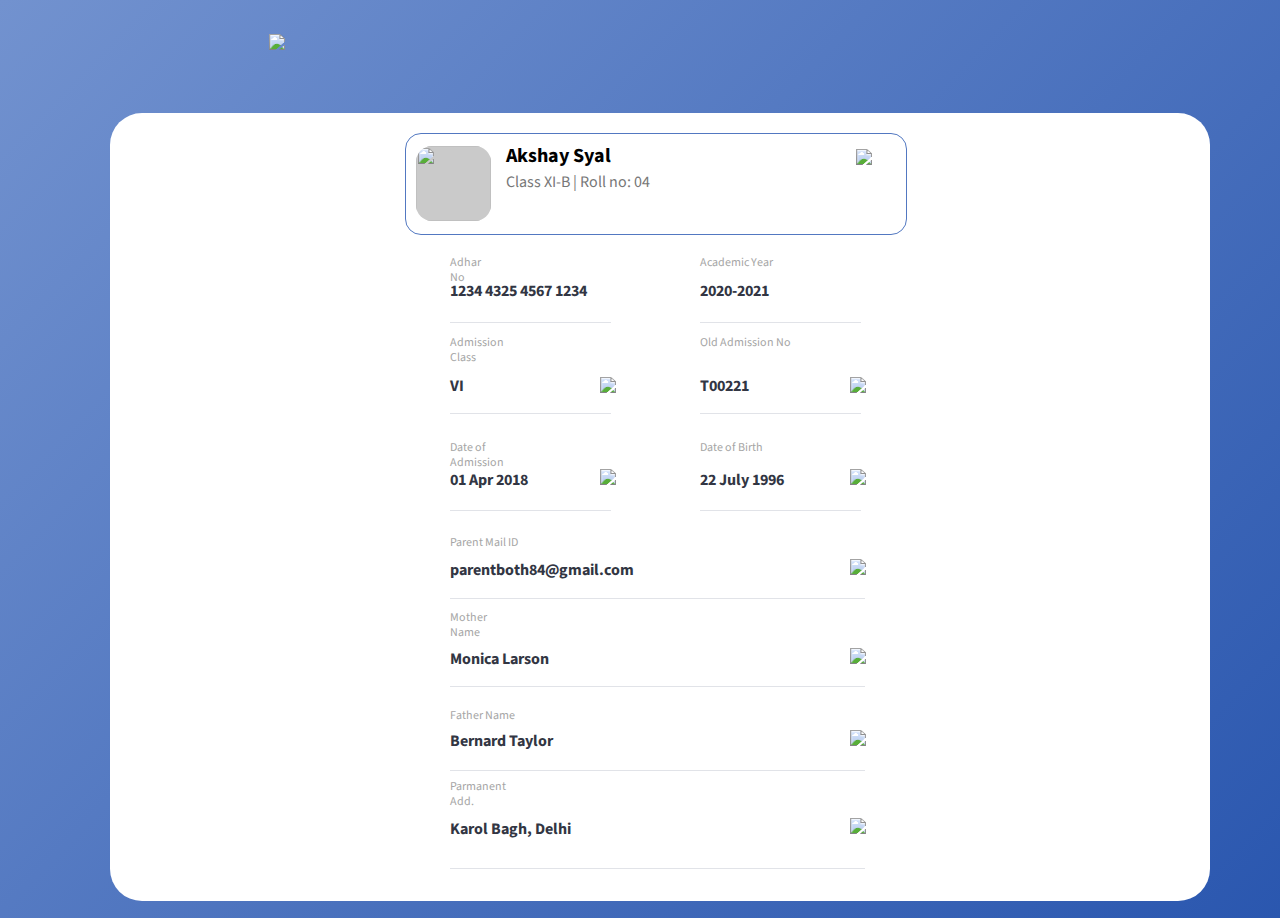
==== 04_profile.html @ 32554531 "Add files via upload" ====
<!DOCTYPE html>
<html lang="es">
<head>
    <meta charset="UTF-8">
    <meta name="viewport" content="width=device-width, initial-scale=1.0">
    <link rel="stylesheet" href="04_profile.css">
    <link rel="stylesheet" href="04_profile_escri.css" media="(min-width:900px)">
    <link rel="stylesheet" href="04_profile_tableta.css" media="(min-width:768px)">
<link rel="preconnect" href="https://fonts.googleapis.com">
<link rel="preconnect" href="https://fonts.gstatic.com" crossorigin>
<link href="https://fonts.googleapis.com/css2?family=Source+Sans+Pro:wght@300&display=swap" rel="stylesheet">
<link rel="preconnect" href="https://fonts.googleapis.com">
<link rel="preconnect" href="https://fonts.gstatic.com" crossorigin>
<link href="https://fonts.googleapis.com/css2?family=Source+Sans+Pro&display=swap" rel="stylesheet">
<link rel="preconnect" href="https://fonts.googleapis.com">
<link rel="preconnect" href="https://fonts.gstatic.com" crossorigin>
<link href="https://fonts.googleapis.com/css2?family=Bebas+Neue&display=swap" rel="stylesheet">
<link rel="preconnect" href="https://fonts.googleapis.com">
<link rel="preconnect" href="https://fonts.gstatic.com" crossorigin>
<link href="https://fonts.googleapis.com/css2?family=Bebas+Neue&family=Source+Sans+Pro&display=swap" rel="stylesheet">
   <link rel="preconnect" href="https://fonts.googleapis.com">
<link rel="preconnect" href="https://fonts.gstatic.com" crossorigin>
<link href="https://fonts.googleapis.com/css2?family=Source+Sans+Pro:wght@700&display=swap" rel="stylesheet">
   <link rel="preconnect" href="https://fonts.googleapis.com">
<link rel="preconnect" href="https://fonts.gstatic.com" crossorigin>
<link href="https://fonts.googleapis.com/css2?family=Source+Sans+Pro:ital,wght@0,700;1,700&display=swap" rel="stylesheet">
   <link rel="preconnect" href="https://fonts.googleapis.com">
<link rel="preconnect" href="https://fonts.gstatic.com" crossorigin>
<link href="https://fonts.googleapis.com/css2?family=Source+Sans+Pro:ital,wght@0,300;0,700;1,300;1,700&display=swap" rel="stylesheet">
<link rel="preconnect" href="https://fonts.googleapis.com">
<link rel="preconnect" href="https://fonts.gstatic.com" crossorigin>
<link href="https://fonts.googleapis.com/css2?family=Source+Sans+Pro:wght@300&display=swap" rel="stylesheet">
    <title>Document</title>
</head>
<body>
   <div class="unoa">
       <img class="imagen_star" src="img/star_pattern.png">
       
       <img class="regre" src="img/back.png">
       
       <p class="My">My profile</p>
       <p class="pa"><img class="d" src="img/checked.png"> DONE</p>
       
       <div class="white">
           <div class="cuad">
               <img class="gris" src="img/bg.png">
               <p class="par">Akshay Syal</p>
               
               <p class="par_2">Class XI-B | Roll no: 04</p>
               
               <img class="camaras" src="img/camera-2.png">
           </div>
       </div>
       
       <p class="ne">Adhar No</p>
       <p class="na">Academic Year</p>
       <p class="ni">1234 4325 4567 1234</p>
       <p class="re">2020-2021</p>
       
       <div class="one"></div>
       <div class="tho"></div>
       
       <p class="three">Admission Class</p>
       <p class="for">Old Admission No</p>
       <p class="five">VI</p>
       <p class="six">T00221</p>
       <img class="holas" src="img/lock.png">
       <img class="holass" src="img/lock.png">
       
        <div class="onee"></div>
       <div class="thoo"></div>
       
       <p class="seven">Date of Admission</p>
       <p class="nine">Date of Birth</p>
       <p class="once">01 Apr 2018</p>
       <p class="doce">22 July 1996</p>
       
       <img class="h" src="img/lock.png">
       <img class="ho" src="img/lock.png">
       
       <div class="oneee"></div>
       <div class="thooo"></div>
       
       <p class="or">Parent Mail ID</p>
       <p class="or_2">parentboth84@gmail.com</p>
       <img class="dado" src="img/lock.png">
       
       <div class="one_2"></div>
       
       <p class="ulti">Mother Name</p>
       <p class="ulti_2">Monica Larson</p>
       
       <div class="ulti_3"></div>
       
       <img class="dado_3" src="img/lock.png">
       
       <div class="penulti">Father Name</div>
       
       <p class="penulti_2">Bernard Taylor</p>
       
       <img class="dado_4" src="img/lock.png">
       
       <div class="nl"></div>
       
       <p class="ultima">Parmanent Add.</p>
       <p class="ultimas">Karol Bagh, Delhi</p>
       
       <div class="ultin"></div>
       
       <img class="dado_5" src="img/lock.png">
   </div>
</body>
</html>
---- 04_profile.css ----
*{
    margin: 0;
    padding: 0;
}

.unoa{
position: absolute;
width: 375px;
height: 918px;
left: 0px;
top: 0px;

background: linear-gradient(313.78deg, #2855AE -3.15%, #7292CF 100%);
}

.imagen_star{
    position: absolute;
width: 333.42px;
height: 62.45px;
left: 18px;
top: 74.99px;

mix-blend-mode: normal;
opacity: 0.35;
}

.My{
    position: absolute;
width: 75px;
height: 23px;
left: 43px;
top: 30px;

font-family: Source Sans Pro;
font-style: normal;
font-weight: normal;
font-size: 18px;
line-height: 23px;
/* identical to box height, or 128% */


color: #FFFFFF;

}

.regre{
position: absolute;
left: 15px;
right: 0%;
top: 33px;
bottom: 0%;


}

.pa{
position: absolute;
width: 86px;
height: 28px;
left: 273px;
top: 50px;
border-radius: 1rem 1rem 1rem 1rem;


background: #FFFFFF;
}

.pa{
position: absolute;
width: 90px;
height: 30px;
left: 250px;
top: 30px;
text-align: center;

font-family: Source Sans Pro;
font-style: normal;
font-weight: bold;
font-size: 13px;
line-height: 32px;
/* identical to box height, or 123% */
    /*background-color: red;*/


color: #6688CA;
}

.white{
position: absolute;
width: 375px;
height: 805px;
left: 0px;
top: 113px;
border-top-left-radius: 2rem;
border-top-right-radius: 2rem;

background: #FFFFFF;
}
.cuad{
position: absolute;
width: 341px;
height: 100px;
left: 16px;
top: 20px;
border: 1px solid #5278C1;
border-radius: 1rem 1rem 1rem 1rem;
}

.gris{
position: absolute;
width: 75px;
height: 75px;
left: 10px;
top: 12px;
border-radius: 1rem 1rem 1rem 1rem;

background: #CACACA;
}

.par{
position: absolute;    
left: 100px;
top: 10px;
    
margin:0px;    
font-family: Source Sans Pro;
font-style: normal;
font-weight: bold;
font-size: 20px;
line-height: 25px;
/* identical to box height, or 125% */


color: #000000;

}

.par_2{
position: absolute;
height: 20px;
left: 100px;
top: 38px;


font-family: Source Sans Pro;
font-style: normal;
font-weight: normal;
font-size: 16px;
line-height: 20px;
/* identical to box height, or 125% */


color: #777777;

}

.camaras{
position: absolute;
left: 300px;
right: 0%;
top: 15px;
bottom: 0%;



}

.ne{
position: absolute;
width: 47px;
height: 15px;
left: 19px;
top: 255px;
margin: 0px;

font-family: Source Sans Pro;
font-style: normal;
font-weight: normal;
font-size: 12px;
line-height: 15px;
/* identical to box height, or 125% */


color: #A5A5A5;

}

.na{
position: absolute;
height: 15px;
left: 200px;
top: 255px;
margin: 0px;

font-family: Source Sans Pro;
font-style: normal;
font-weight: normal;
font-size: 12px;
line-height: 15px;
/* identical to box height, or 125% */


color: #A5A5A5; 
}

.ni{
position: absolute;
height: 23px;
left: 16px;
top: 280px;
margin: 0px;

font-family: 'Source Sans Pro', sans-serif;
font-weight: bold;
font-size: 16px;
line-height: 23px;
/* identical to box height, or 144% */


color: #323643;
  
}

.re{
position: absolute;
height: 23px;
left: 200px;
top: 280px;
margin: 0px;

font-family: 'Source Sans Pro', sans-serif;
font-weight: bold;
font-size: 16px;
line-height: 23px;
/* identical to box height, or 144% */


color: #323643; 
}

.one{
position: absolute;
width: 161px;
height: 1px;
left: 16px;
top: 322px;

background: #E1E3E8;
}

.tho{
position: absolute;
width: 161px;
height: 1px;
left: 200px;
top: 322px;

background: #E1E3E8; 
}

.three{
position: absolute;
width: 81px;
height: 15px;
left: 16px;
top: 335px;

font-family: Source Sans Pro;
font-style: normal;
font-weight: normal;
font-size: 12px;
line-height: 15px;
/* identical to box height, or 125% */


color: #A5A5A5;

}

.for{
position: absolute;
height: 15px;
left: 200px;
top: 335px;

font-family: Source Sans Pro;
font-style: normal;
font-weight: normal;
font-size: 12px;
line-height: 15px;
/* identical to box height, or 125% */


color: #A5A5A5; 
}

.five{
position: absolute;
height: 23px;
left: 16px;
top: 375px;
margin: 0px;

font-family: 'Source Sans Pro', sans-serif;
font-weight: bold;
font-size: 16px;
line-height: 23px;
/* identical to box height, or 144% */


color: #323643;  
}

.six{
position: absolute;
height: 23px;
left: 200px;
top: 375px;
margin: 0px;

font-family: 'Source Sans Pro', sans-serif;
font-weight: bold;
font-size: 16px;
line-height: 23px;
/* identical to box height, or 144% */


color: #323643;   
}

.holas{
    position: absolute;
left: 160px;
right: 0%;
top: 377px;
bottom: 0%;
opacity: 028;
    
}


.holass{
   position: absolute;
left: 340px;
right: 0%;
top: 377px;
bottom: 0%;

mix-blend-mode: normal;
opacity: 028;
    
}

.onee{
position: absolute;
width: 160.5px;
height: 1px;
left: 16px;
top: 413px;

background: #E1E3E8;
}

.thoo{
    position: absolute;
width: 160.5px;
height: 1px;
left: 196.5px;
top: 413px;

background: #E1E3E8;
}

.seven{
position: absolute;
width: 91px;
height: 15px;
left: 16px;
top: 440px;
margin: 0px;

font-family: Source Sans Pro;
font-style: normal;
font-weight: normal;
font-size: 12px;
line-height: 15px;
/* identical to box height, or 125% */


color: #A5A5A5;
}

.nine{
position: absolute;
width: 91px;
height: 15px;
left: 200px;
top: 440px;
margin: 0px;

font-family: Source Sans Pro;
font-style: normal;
font-weight: normal;
font-size: 12px;
line-height: 15px;
/* identical to box height, or 125% */


color: #A5A5A5; 
}

.once{
position: absolute;
height: 23px;
left: 16px;
top: 469px;
margin: 0px;

font-family: 'Source Sans Pro', sans-serif;
font-weight: bold;
font-size: 16px;
line-height: 23px;
/* identical to box height, or 144% */


color: #323643;  
}

.doce{
    position: absolute;
height: 23px;
left: 200px;
top: 469px;
margin: 0px;

font-family: 'Source Sans Pro', sans-serif;
font-weight: bold;
font-size: 16px;
line-height: 23px;
/* identical to box height, or 144% */


color: #323643;  
}

.h{
position: absolute;
left: 160px;
right: 0%;
top: 469px;
bottom: 0%;
opacity: 028; 
}

.ho{
position: absolute;
left: 340px;
right: 0%;
top: 469px;
bottom: 0%;
opacity: 028;   
}

.oneee{
position: absolute;
width: 160.5px;
height: 1px;
left: 16px;
top: 510px;

background: #E1E3E8
}

.thooo{
position: absolute;
width: 160.5px;
height: 1px;
left: 196.5px;
top: 510px;

background: #E1E3E8;
}

.or{
position: absolute;
width: 91px;
height: 15px;
left: 16px;
top: 535px;
margin: 0px;

font-family: Source Sans Pro;
font-style: normal;
font-weight: normal;
font-size: 12px;
line-height: 15px;
/* identical to box height, or 125% */ 

color: #A5A5A5;
}

.or_2{
position: absolute;
height: 23px;
left: 16px;
top: 559px;
margin: 0px;

font-family: 'Source Sans Pro', sans-serif;
font-weight: bold;
font-size: 16px;
line-height: 23px;
/* identical to box height, or 144% */


color: #323643;   
}

.dado{
position: absolute;
left: 340px;
right: 0%;
top: 559px;
bottom: 0%;
opacity: 028;  
}

.one_2{
    position: absolute;
width: 341px;
height: 1px;
left: 16px;
top: 598px;

background: #E1E3E8;
}

.ulti{
position: absolute;
width: 68px;
height: 15px;
left: 16px;
top: 610px;

font-family: Source Sans Pro;
font-style: normal;
font-weight: normal;
font-size: 12px;
line-height: 15px;
/* identical to box height, or 125% */


color: #A5A5A5;
}

.ulti_2{
position: absolute;
height: 23px;
left: 16px;
top: 648px;
margin: 0px;

font-family: 'Source Sans Pro', sans-serif;
font-weight: bold;
font-size: 16px;
line-height: 23px;
/* identical to box height, or 144% */


color: #323643;    
}

.dado_3{
position: absolute;
left: 340px;
right: 0%;
top: 648px;
bottom: 0%;
opacity: 028;   
}

.ulti_3{
position: absolute;
width: 341px;
height: 1px;
left: 16px;
top: 686px;

background: #E1E3E8;
}

.penulti{
position: absolute;
width: 65px;
height: 15px;
left: 16px;
top: 708px;

font-family: Source Sans Pro;
font-style: normal;
font-weight: normal;
font-size: 12px;
line-height: 15px;
/* identical to box height, or 125% */


color: #A5A5A5;

}

.penulti_2{
position: absolute;
height: 23px;
left: 16px;
top: 730px;
margin: 0px;

font-family: 'Source Sans Pro', sans-serif;
font-weight: bold;
font-size: 16px;
line-height: 23px;
/* identical to box height, or 144% */


color: #323643;      
}

.dado_4{
position: absolute;
left: 340px;
right: 0%;
top: 730px;
bottom: 0%;
opacity: 028; 
}

.nl{
position: absolute;
width: 341px;
height: 1px;
left: 16px;
top: 770px;

background: #E1E3E8;
}

.ultima{
position: absolute;
width: 81px;
height: 15px;
left: 16px;
top: 779px;

font-family: Source Sans Pro;
font-style: normal;
font-weight: normal;
font-size: 12px;
line-height: 15px;
/* identical to box height, or 125% */


color: #A5A5A5;


}

.ultimas{
position: absolute;
height: 23px;
left: 16px;
top: 818px;
margin: 0px;

font-family: 'Source Sans Pro', sans-serif;
font-weight: bold;
font-size: 16px;
line-height: 23px;
/* identical to box height, or 144% */


color: #323643;      
}

.dado_5{
position: absolute;
left: 340px;
right: 0%;
top: 818px;
bottom: 0%;
opacity: 028;  
}

.ultin{
position: absolute;
width: 341px;
height: 1px;
left: 16px;
top: 868px;

background: #E1E3E8;
}

BODY{
    margin: 0px;
}
---- 04_profile_escri.css ----
*{
    margin: 0;
    padding: 0;
}

.unoa{
      width: 100%;  
    }

body{
    margin: 0px;
    padding: 0px;
}

.white{
    /*background-color: red;*/
    width: 1100px;
    height: 788px;
    left: 110px;
    border-radius: 2rem 2rem 2rem 2rem;
}

.cuad{
    width:500px;
    left: 295px;
}

.camaras{
    left:450px; 
}

.ne{
    left: 450px;
}

.na{
    left: 700px;
}

.ni{
    left: 450px;
}

.re{
    left: 700px;
}

.one{
    left: 450px;
}

.tho{
    left: 700px;
}

.three{
    left: 450px;
}

.for{
    left: 700px;
}

.five{
    left: 450px;
}

.six{
    left: 700px;
}

.holas{
    left: 600px;
}

.holass{
    left: 850px;
}

.onee{
    left: 450px;
}

.thoo{
    left: 700px;
}

.seven{
    left: 450px;
}

.nine{
    left: 700px;
}

.once{
    left: 450px;
}

.doce{
    left: 700px;
}

.h{
    left: 600px;
}

.ho{
    left: 850px;
}

.oneee{
    left: 450px;
}

.thooo{
    left: 700px;
}

.or{
    left: 450px;
}

.or_2{
    left: 450px;
}

.dado{
    left: 850px;
}

.one_2{
    left: 450px;
    width: 415px;
}

.ulti{
    left: 450px;
}

.ulti_2{
    left: 450px;
}

.dado_3{
    left: 850px;
}

.ulti_3{
    left: 450px;
    width: 415px;
}

.penulti{
    left: 450px;
}

.penulti_2{
    left: 450px;
}

.dado_4{
    left: 850px;
}

.nl{
    left: 450px;
    width: 415px;
}

.ultima{
    left: 450px;
}

.ultimas{
    left: 450px;
}

.ultin{
    left: 450px;
    width: 415px;
}

.dado_5{
    left: 850px;
}

.imagen_star{
    left: 450px;
    top: 200px;
}

.My{
    color: transparent;
}

.pa{
    color: transparent;
    background-color: transparent;
}

.regre{
    left: 200px;
    top: 300px;
}
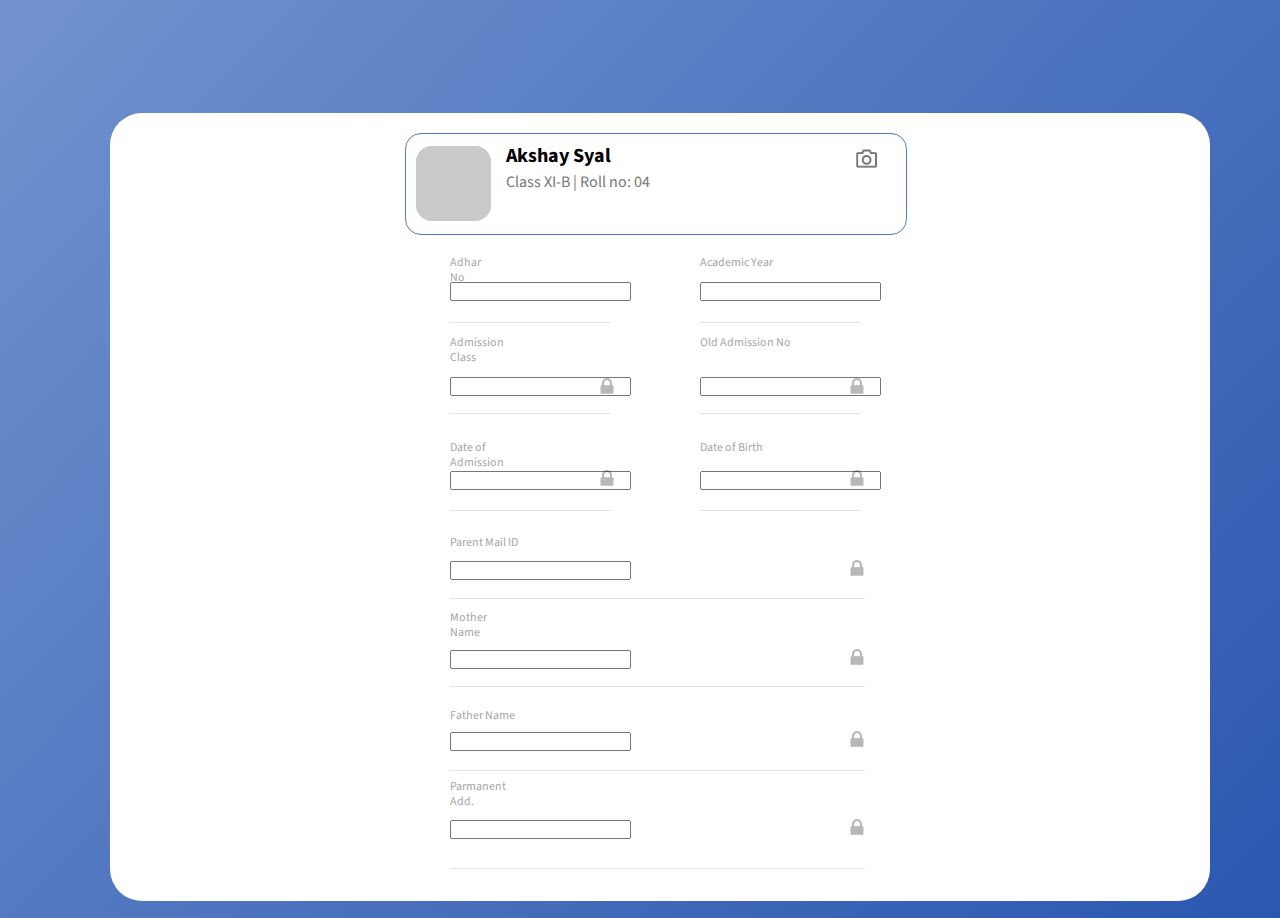
==== commit 19b4cd8b: "Update 04_profile.html" ====
--- a/04_profile.html
+++ b/04_profile.html
@@ -54,16 +54,24 @@
        
        <p class="ne">Adhar No</p>
        <p class="na">Academic Year</p>
-       <p class="ni">1234 4325 4567 1234</p>
-       <p class="re">2020-2021</p>
+       <label class="ni">
+                <input type="text" placeholder="">
+       </label>
+       <label class="re">
+                <input type="text" placeholder="">
+       </label>
        
        <div class="one"></div>
        <div class="tho"></div>
        
        <p class="three">Admission Class</p>
        <p class="for">Old Admission No</p>
-       <p class="five">VI</p>
-       <p class="six">T00221</p>
+       <label class="five">
+                <input type="text" placeholder="">
+       </label>
+       <label class="six">
+                <input type="text" placeholder="">
+       </label>
        <img class="holas" src="img/lock.png">
        <img class="holass" src="img/lock.png">
        
@@ -72,8 +80,12 @@
        
        <p class="seven">Date of Admission</p>
        <p class="nine">Date of Birth</p>
-       <p class="once">01 Apr 2018</p>
-       <p class="doce">22 July 1996</p>
+       <label class="once">
+                <input type="text" placeholder="">
+       </label>
+       <label class="doce">
+                <input type="text" placeholder="">
+       </label>
        
        <img class="h" src="img/lock.png">
        <img class="ho" src="img/lock.png">
@@ -82,13 +94,17 @@
        <div class="thooo"></div>
        
        <p class="or">Parent Mail ID</p>
-       <p class="or_2">parentboth84@gmail.com</p>
+       <label class=or_2>
+                <input type="text" placeholder="">
+       </label>
        <img class="dado" src="img/lock.png">
        
        <div class="one_2"></div>
        
        <p class="ulti">Mother Name</p>
-       <p class="ulti_2">Monica Larson</p>
+       <label class="ulti_2">
+                <input type="text" placeholder="">
+       </label>
        
        <div class="ulti_3"></div>
        
@@ -96,18 +112,22 @@
        
        <div class="penulti">Father Name</div>
        
-       <p class="penulti_2">Bernard Taylor</p>
+       <label class="penulti_2">
+                <input type="text" placeholder="">
+       </label>
        
        <img class="dado_4" src="img/lock.png">
        
        <div class="nl"></div>
        
        <p class="ultima">Parmanent Add.</p>
-       <p class="ultimas">Karol Bagh, Delhi</p>
+       <label class="ultimas">
+                <input type="text" placeholder="">
+       </label>
        
        <div class="ultin"></div>
        
        <img class="dado_5" src="img/lock.png">
    </div>
 </body>
-</html>+</html>
